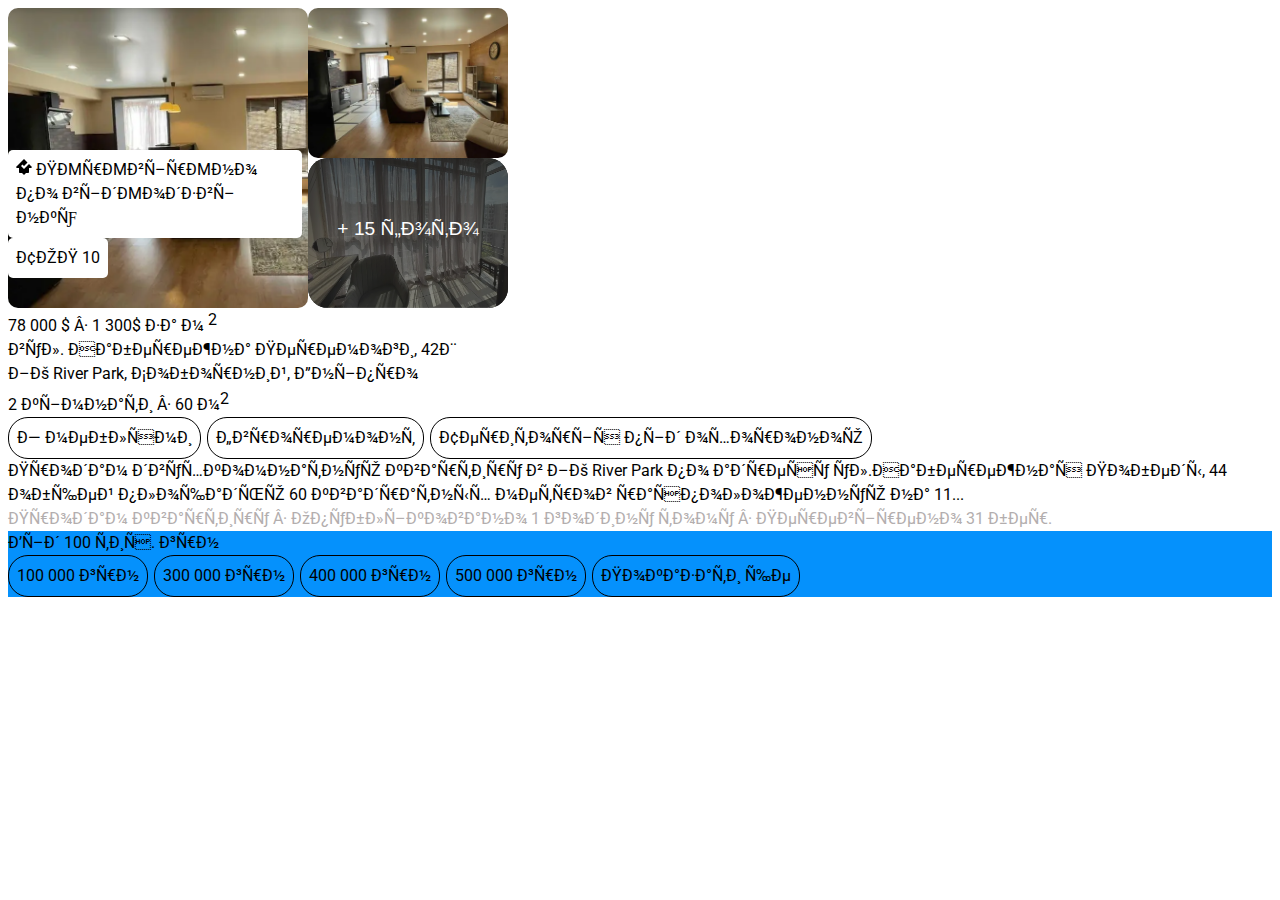
==== demo_component.html @ 8ea26fcd "add struct" ====
<!DOCTYPE html>
<html lang="en">
<head>
    <!-- <meta charset="UTF-8">
    <meta name="viewport" content="width=device-width, initial-scale=1.0"> -->
    <meta property="og:image" content="путь_к_изображению">
    <link rel="stylesheet" href="./styles/style.css">
    <link rel="preconnect" href="https://fonts.googleapis.com">
<link rel="preconnect" href="https://fonts.gstatic.com" crossorigin>
<link href="https://fonts.googleapis.com/css2?family=Roboto&display=swap" rel="stylesheet">
    <title>Demo Element</title>
</head>
<body>
    <div class="main">
        <div class="section-ap">
            <div class="section-ap-descr">
                <div class="img-ap-block">
                    <div class="img-ap-prew">
                        <a class="a-ap-stick-v">
                            <svg width="16" height="16" fill="none" xmlns="http://www.w3.org/2000/svg" class="mr-5 v-bottom"><path d="M13 5l-5 5-3-3 1.5-1.5L8 7l3.5-3.5L8 0 0 8s.5 1 1 1h2v4c0 .6.4 1 1 1h2l2 2 2-2h2c.6 0 1-.4 1-1V9h2c.5 0 1-1 1-1l-3-3z" fill="#000"></path></svg>
                            Перевірено по відеодзвінку</a>
                        <a class="a-ap-stick-t">ТОП 10</a>
                        <!-- <img src="./img/1.avif" alt=""> -->
                    </div>
                    <div class="img-ap-subblock">
                        <div class="img-ap">
                            
                            <!-- <img src="./img/2.avif" alt=""> -->
                        </div>
                        <div class="check">
                            <div class="img-ap-more">
                            <p class="img-ap-more-txt">+ 15 фото</p>
                            <!-- <img class="img-ch" src="./img/1a.png" alt=""> -->
                        </div>
                        </div>
                        
                    </div>
                </div>
                <div class="info-app">
                    <div class="price">
                        <span class="sp_price">78 000 $</span>
                        <span class="sp_price_squar">· 1 300$ за м <sup>2</sup>
                        </span>
                    </div>
                    <div class="address"><p>вул. Набережна Перемоги, 42Ш</p></div>
                    <div class="area"><p>
                        ЖК River Park, Соборний, Дніпро
                    </p></div>
                    <div class="rooms"><span>
                        2 кімнати · 60 м<sup>2</sup>
                    </span></div>
                    <div class="features">
                        <ul>
                            <li>
                                <a>З меблями</a>
                            </li>
                            <li>
                                <a>Євроремонт</a>
                            </li>
                            <li>
                                <a>Територія під охороною</a>
                            </li>
                        </ul>
                    </div>
                    <div class="descr_ap">
                        <p>
                            Продам двухкомнатную квартиру в ЖК River Park по адресу ул.Набережная Победы, 44 общей площадью 60 квадратных метров расположенную на 11...</div>
                        </p>
                    <div class="info_adv">
                        <span>Продам квартиру · </span>
                        <span>Опубліковано 1 годину тому</span>
                        <span> · Перевірено 31 бер.</span>
                    </div>
                </div>
                <div class="sort">
                    <p>Від 100 тис. грн</p>
                    <ul class="sort-prise">
                        <li><a href="#">100 000 грн</a></li>
                        <li><a href="#">300 000 грн</a></li>
                        <li><a href="#">400 000 грн</a></li>
                        <li><a href="#">500 000 грн</a></li>
                        <li><a href="#">Показати ще</a></li>
                    </ul>
                </div>
            </div>
        </div>
    </div>


</body>
</html>
---- styles/style.css ----
*,
::after,
::before{
    font-family: Roboto;
    font-weight: 400;
    font-size: 16px;
    line-height: 1.5;
}

body{
    box-sizing: border-box;
}

img{
    width: 100%;
}

.main {

}
.section-ap {

}
.section-ap-descr {
    

}
.img-ap-block {
    display: table;
    width: 500px;
    max-height: 300px;
  
    
    
}
.img-ap-prew {
    display: table-cell;
     background: #fc0505;
    width: 300px;
    height: 300px;
    background-image: url("../img/2a.png");
    background-size:cover;
    border-radius: 10px;
    
}
.img-ap-subblock {
   /* width: 50%; */
   display: table-cell;
}
.img-ap {
    background-image: url("../img/2a.png");
    background-size:cover;
    /* display: table-cell; */
     /* background: #05fc09; */
    width: 200px;
    height: 150px;
    border-radius: 10px;
    /* object-fit: cover; */
}
.check{
    background: #000;
    opacity: 0.9;
    border-radius: 20px;
    /* position: absolute; */
}
.img-ap-more {
    background-size:cover;
    border-radius: 20px;
    /* background-image: url("../img/1a.png"); */
    display: table-cell;
    /* background: #ebfc05; */
    width: 200px;
    height: 150px;
    
    /* position: relative; */
    
    /* background-color: rgba(0,0,0,0.9); */
    /* color:#fff; */
    background-image: linear-gradient(rgba(0, 0, 0, 0.727),rgba(0, 0, 0, 0.5)) , url("../img/1a.png");

    
}


.sort {
   
    background: #0591fc;
    /* width: 100px;
    height: 50px; */
}

li{
    list-style: none;
}

a{
   
    display: block;
   text-decoration: none;
   color: #000000;
   border: 1px solid #000;
   border-radius: 20px;
   padding: 8px;
   margin-right: 6px;
}

li{
    text-align: center;
    display: table-cell;
min-width: 120px;

}
.info_adv{
    color: #b3aeae;
}
/* .sort-prise>li{
    text-align: center;
    display: table-cell;
background: #c9b7b7;
width: 120px;

} */
.img-ap-more{
   
}

.img-ap-more-txt{
    
    top:40%;
    left: 50%;
    transform: translateX(-50%);
    position: relative;
    text-align: center;
    color: #fff;
    /* padding: 30% 15%; */
    font-weight: bold;
    font: 1.2em sans-serif;
}
ul{
    padding: 0;
    margin: 0;
}
p{
    margin: 0;
    padding: 0;
}
.a-ap-stick-v {
    background: #ffffff;
    border: none;
    border-radius: 5px;
    text-transform: uppercase;
    width: fit-content;
    
}
.mr-5 {
}
.v-bottom {
}
.a-ap-stick-t {
    background: #ffffff;
    border: none;
    border-radius: 5px;
    text-transform: uppercase;
    width: fit-content;
    
}
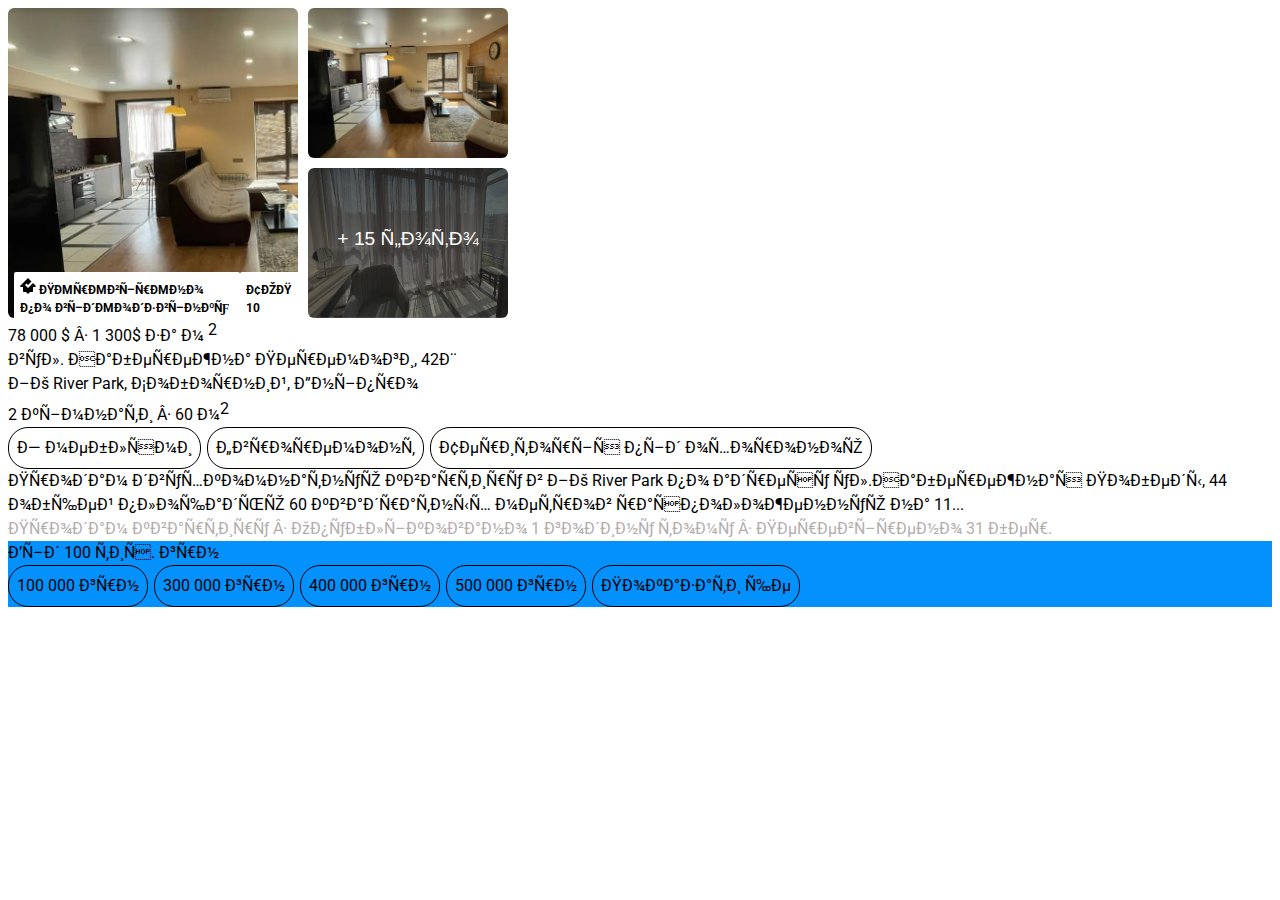
==== commit 533d86bd: "add test pages" ====
--- a/demo_component.html
+++ b/demo_component.html
@@ -4,10 +4,11 @@
     <!-- <meta charset="UTF-8">
     <meta name="viewport" content="width=device-width, initial-scale=1.0"> -->
     <meta property="og:image" content="путь_к_изображению">
-    <link rel="stylesheet" href="./styles/style.css">
+    
     <link rel="preconnect" href="https://fonts.googleapis.com">
 <link rel="preconnect" href="https://fonts.gstatic.com" crossorigin>
 <link href="https://fonts.googleapis.com/css2?family=Roboto&display=swap" rel="stylesheet">
+<link rel="stylesheet" href="./styles/style.css">
     <title>Demo Element</title>
 </head>
 <body>
@@ -16,10 +17,12 @@
             <div class="section-ap-descr">
                 <div class="img-ap-block">
                     <div class="img-ap-prew">
-                        <a class="a-ap-stick-v">
-                            <svg width="16" height="16" fill="none" xmlns="http://www.w3.org/2000/svg" class="mr-5 v-bottom"><path d="M13 5l-5 5-3-3 1.5-1.5L8 7l3.5-3.5L8 0 0 8s.5 1 1 1h2v4c0 .6.4 1 1 1h2l2 2 2-2h2c.6 0 1-.4 1-1V9h2c.5 0 1-1 1-1l-3-3z" fill="#000"></path></svg>
-                            Перевірено по відеодзвінку</a>
-                        <a class="a-ap-stick-t">ТОП 10</a>
+                        <div class="sticks">
+                            <a class="a-ap-stick-v">
+                                <svg width="16" height="16" fill="none" xmlns="http://www.w3.org/2000/svg" class="mr-5 v-bottom"><path d="M13 5l-5 5-3-3 1.5-1.5L8 7l3.5-3.5L8 0 0 8s.5 1 1 1h2v4c0 .6.4 1 1 1h2l2 2 2-2h2c.6 0 1-.4 1-1V9h2c.5 0 1-1 1-1l-3-3z" fill="#000"></path></svg>
+                                  Перевірено по відеодзвінку</a>
+                            <a class="a-ap-stick-t">ТОП 10</a>
+                        </div>
                         <!-- <img src="./img/1.avif" alt=""> -->
                     </div>
                     <div class="img-ap-subblock">
@@ -72,6 +75,7 @@
                         <span> · Перевірено 31 бер.</span>
                     </div>
                 </div>
+                </div>
                 <div class="sort">
                     <p>Від 100 тис. грн</p>
                     <ul class="sort-prise">
@@ -81,7 +85,7 @@
                         <li><a href="#">500 000 грн</a></li>
                         <li><a href="#">Показати ще</a></li>
                     </ul>
-                </div>
+                
             </div>
         </div>
     </div>
--- a/styles/style.css
+++ b/styles/style.css
@@ -9,8 +9,15 @@
 
 body{
     box-sizing: border-box;
+    
 }
-
+.info-app{
+    /* display: table-cell; */
+    /* display:inline-block; */
+    display:table-row; 
+    /* height: 200px; */
+    
+}
 img{
     width: 100%;
 }
@@ -22,30 +29,34 @@
 
 }
 .section-ap-descr {
-    
+    display: table;
 
 }
 .img-ap-block {
-    display: table;
+    /* display: table-cell; */
     width: 500px;
-    max-height: 300px;
+   /* display: table-cell; */
+    
   
     
     
 }
 .img-ap-prew {
+    
     display: table-cell;
      background: #fc0505;
     width: 300px;
     height: 300px;
     background-image: url("../img/2a.png");
     background-size:cover;
-    border-radius: 10px;
-    
+    border-radius: 6px;
+   
 }
 .img-ap-subblock {
    /* width: 50%; */
    display: table-cell;
+   padding-left: 10px;
+   
 }
 .img-ap {
     background-image: url("../img/2a.png");
@@ -54,7 +65,8 @@
      /* background: #05fc09; */
     width: 200px;
     height: 150px;
-    border-radius: 10px;
+    border-radius: 6px;
+    margin-bottom: 10px;
     /* object-fit: cover; */
 }
 .check{
@@ -65,7 +77,7 @@
 }
 .img-ap-more {
     background-size:cover;
-    border-radius: 20px;
+    border-radius: 6px;
     /* background-image: url("../img/1a.png"); */
     display: table-cell;
     /* background: #ebfc05; */
@@ -102,6 +114,7 @@
    border-radius: 20px;
    padding: 8px;
    margin-right: 6px;
+   
 }
 
 li{
@@ -147,9 +160,16 @@
 .a-ap-stick-v {
     background: #ffffff;
     border: none;
-    border-radius: 5px;
+    border-radius: 2px;
     text-transform: uppercase;
     width: fit-content;
+    font-weight: bold;
+    font-size: 12px;
+    padding: 6px;
+    display: table-cell;
+    position: relative;
+    
+    
     
 }
 .mr-5 {
@@ -157,10 +177,22 @@
 .v-bottom {
 }
 .a-ap-stick-t {
+    display: table-cell;
+    padding: 6px;
     background: #ffffff;
     border: none;
-    border-radius: 5px;
+    border-radius: 2px;
     text-transform: uppercase;
     width: fit-content;
+    font-weight: bold;
+    font-size: 12px;
+    position: relative;
+    
     
 }
+
+.sticks{
+    position: relative;
+    left: 2%;
+    top: 35%;
+}